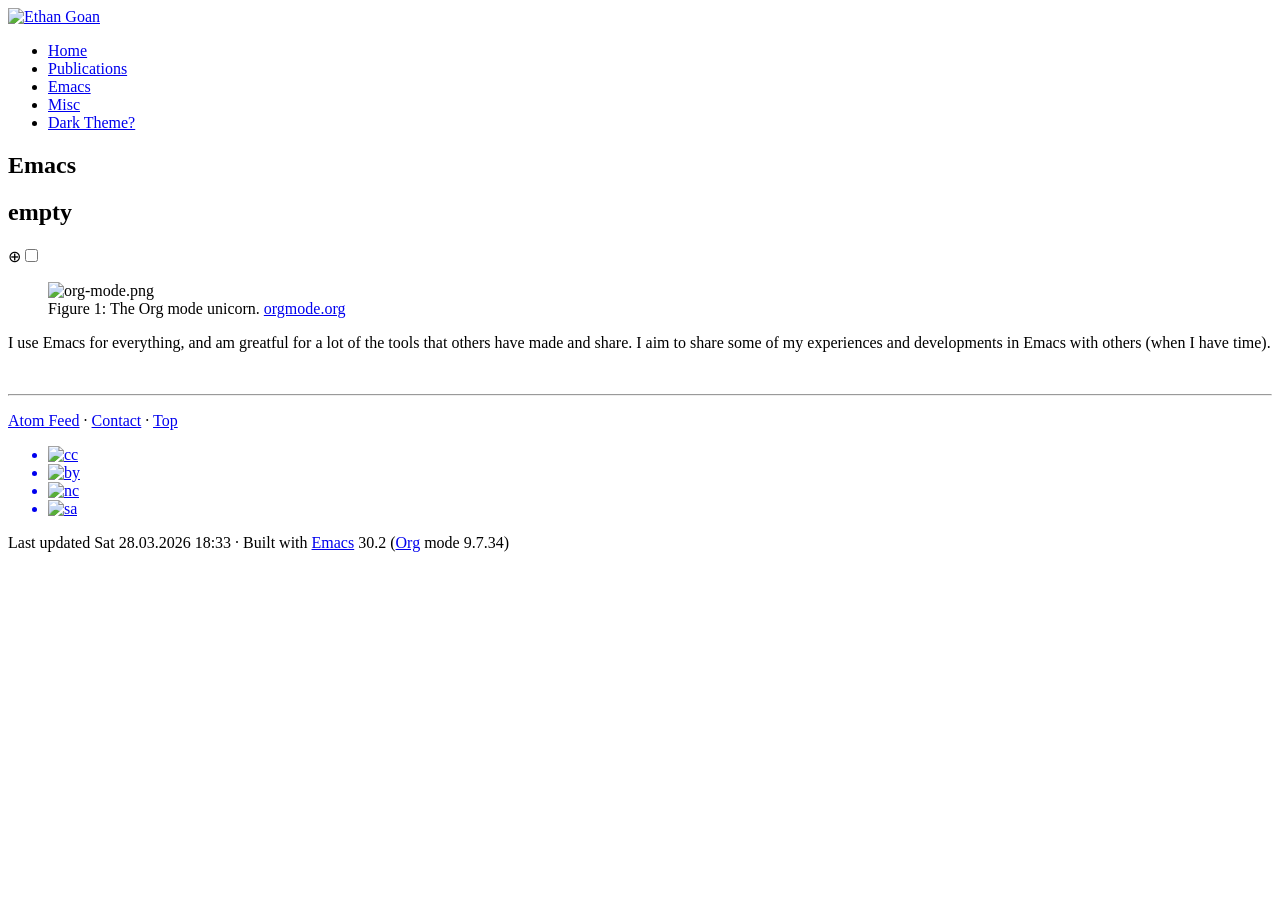
==== html/emacs/index.html @ 30bea671 "dev: first proper go of site" ====
<!DOCTYPE html>
<html lang="en">
<head>
<!-- Sat 28.03.2026 18:33 -->
<meta charset="utf-8" />
<meta name="viewport" content="width=device-width, initial-scale=1" />
<title>Emacs</title>
<meta name="author" content="Ethan Goan" />
<meta name="generator" content="Org Mode" />
<link rel="alternate"
      type="application/rss+xml"
      href="/blog/feed.xml"
      title="Ethan Goan"/>

<!-- css -->
<link rel="preload" href="/css/tufte.css" as="style">
<link rel="preload" href="/css/ox-tufte.css" as="style">
<link rel="preload" href="/css/aside-bar.css" as="style">

<link rel="stylesheet" href="/css/tufte.css">
<link rel="stylesheet" href="/css/ox-tufte.css">
<link rel="stylesheet" href="/css/aside-bar.css">

<!-- mathjax -->
<script type="text/javascript" id="MathJax-script" async
	src="/js/tex-mml-chtml.js">
    MathJax = { tex: { inlineMath: [['$', '$'], ['\\\\(', '\\\\)']], tags: 'ams' }, svg: { fontCache: 'global' }};
</script>

<meta property="og:site_name" content="Ethan Goan">
<meta property="og:locale" content="en_US">
<link rel="canonical" href="https://ethan.site/emacs/index.html">
<meta property="og:title" content="Emacs">

<meta property="og:type" content="page">
<meta property="og:url" content="https://ethan.site/emacs/index.html">

<meta property="og:image" content="https://ethan.site/media/og-image.jpg">
<meta property="twitter:title" content="Emacs">
<meta property="twitter:url" content="https://ethan.site/emacs/index.html">


<meta property="twitter:image" content="https://ethan.site/media/og-image.jpg">
</head>
<body>
<header id="top" class="status">
<aside class="asidebar">

  <div class="logo">
    <a href="/">

      <picture>
	<img src="/media/me.jpg" alt="Ethan Goan">
      </picture>

    </a>
  </div>

  <nav class="main-menu">
    <ul>
      <li>
	<a href="/">Home</a>
      </li>

      <li>
	<a href="/publications.html">Publications</a>
      </li>

      <li>
	<a href="/emacs/">Emacs</a>
      </li>
      
      <li>
	<a href="/misc/">Misc</a>
      </li>

      <li>
	<a href="#" data-theme-toggle aria-label="Dark Theme?">Dark Theme?</a>
      </li>
    </ul>
  </nav>

</aside>

<script src="/js/theme-toggle.js"></script>
</header>
<article id="content" class="content">
<header>
<h1 class="title">Emacs</h1>
</header><section id="outline-container-empty" class="outline-2">
<h2 id="empty">empty</h2>
<div class="outline-text-2" id="text-empty">
<div class="zeroth-section" id="org7925b9e">
<label for='mn-auto.3277734' class='margin-toggle'>&#8853;</label><input type='checkbox' id='mn-auto.3277734' class='margin-toggle'><div class="marginnote" id="org99c01cb">

<figure id="org7f16d57">
<img src="../media/org-mode.png" alt="org-mode.png">

<figcaption><span class="figure-number">Figure 1: </span>The Org mode unicorn. <a href="https://orgmode.org">orgmode.org</a></figcaption>
</figure>

</div>

</div>

<p>
I use Emacs for everything, and am greatful for a lot of the tools that others have made and share. I aim to share some of my experiences and developments in Emacs with others (when I have time).
</p>

<br>
<hr style="margin-bottom:0;"/>
</div>
</section>
</article>
<footer id="postamble" class="status">

<p class="footlinks">
  <a href="/blog/feed.xml">Atom Feed</a> · <a href="/contact.html">Contact</a> · <a href="#top">Top</a>
</p>

<a href="https://creativecommons.org/licenses/by-nc-sa/4.0/" class="copyright">
  <ul>
    <li>
      <img src="/media/cc.png" alt="cc" width="24" height="24">
    </li>

    <li>
      <img src="/media/by.png" alt="by" width="24" height="24">
    </li>

    <li>
      <img src="/media/nc.png" alt="nc" width="24" height="24">
    </li>

    <li>
      <img src="/media/sa.png" alt="sa" width="24" height="24">
    </li>
  </ul>
</a>

<p class="build">
  Last updated <time>Sat 28.03.2026 18:33</time> · Built with <a href="https://www.gnu.org/software/emacs/">Emacs</a> 30.2 (<a href="https://orgmode.org">Org</a> mode 9.7.34)
</p>
</footer>
</body>
</html>
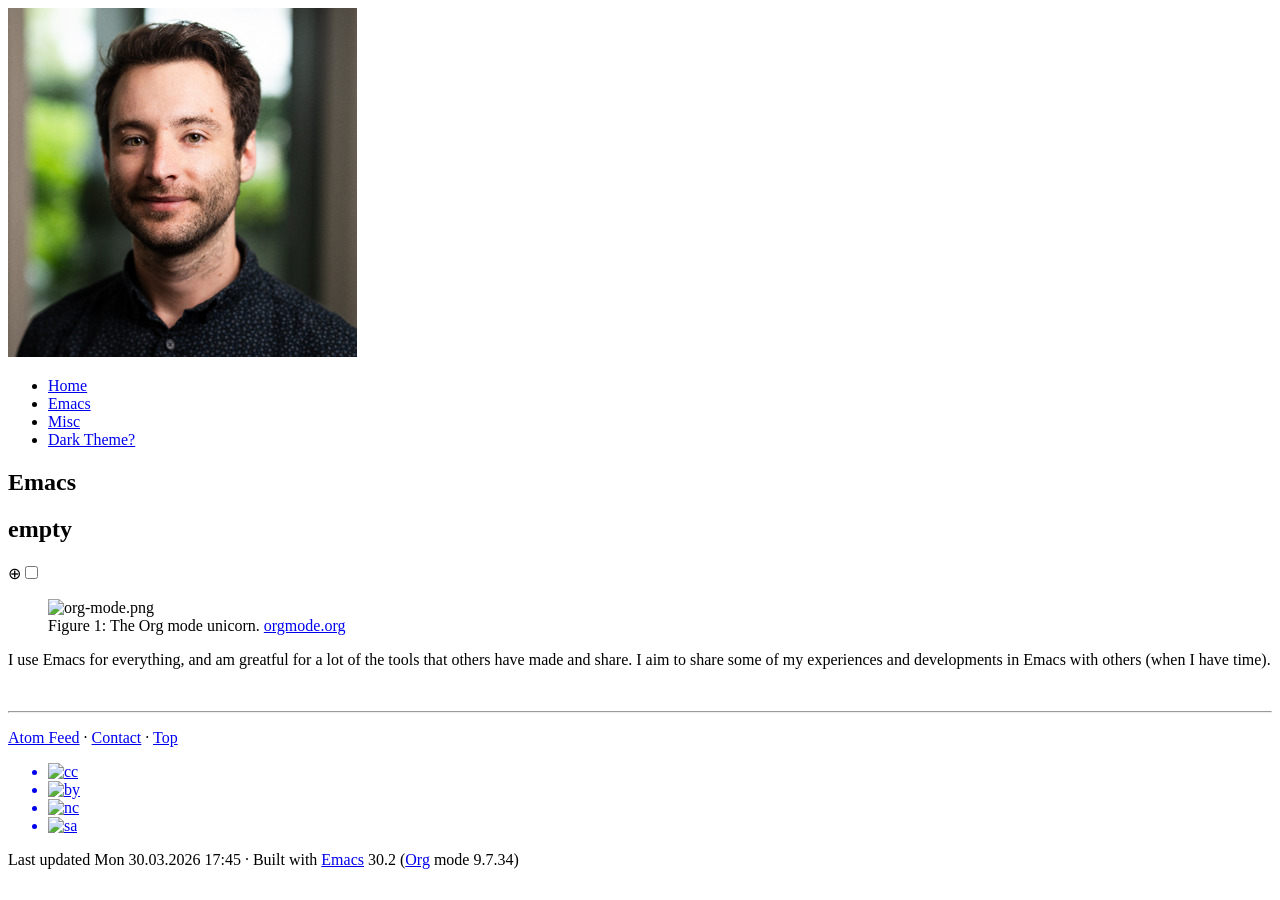
==== commit 828f4ec4: "dev: update me" ====
--- a/html/emacs/index.html
+++ b/html/emacs/index.html
@@ -1,7 +1,7 @@
 <!DOCTYPE html>
 <html lang="en">
 <head>
-<!-- Sat 28.03.2026 18:33 -->
+<!-- Mon 30.03.2026 17:45 -->
 <meta charset="utf-8" />
 <meta name="viewport" content="width=device-width, initial-scale=1" />
 <title>Emacs</title>
@@ -29,18 +29,18 @@
 
 <meta property="og:site_name" content="Ethan Goan">
 <meta property="og:locale" content="en_US">
-<link rel="canonical" href="https://ethan.site/emacs/index.html">
+<link rel="canonical" href="https://ethangoan.com/emacs/index.html">
 <meta property="og:title" content="Emacs">
 
 <meta property="og:type" content="page">
-<meta property="og:url" content="https://ethan.site/emacs/index.html">
+<meta property="og:url" content="https://ethangoan.com/emacs/index.html">
 
-<meta property="og:image" content="https://ethan.site/media/og-image.jpg">
+<meta property="og:image" content="https://ethangoan.com/media/og-image.jpg">
 <meta property="twitter:title" content="Emacs">
-<meta property="twitter:url" content="https://ethan.site/emacs/index.html">
+<meta property="twitter:url" content="https://ethangoan.com/emacs/index.html">
 
 
-<meta property="twitter:image" content="https://ethan.site/media/og-image.jpg">
+<meta property="twitter:image" content="https://ethangoan.com/media/og-image.jpg">
 </head>
 <body>
 <header id="top" class="status">
@@ -50,7 +50,7 @@
     <a href="/">
 
       <picture>
-	<img src="/media/me.jpg" alt="Ethan Goan">
+	<img src="/assets/me.jpg" alt="Ethan Goan">
       </picture>
 
     </a>
@@ -60,10 +60,6 @@
     <ul>
       <li>
 	<a href="/">Home</a>
-      </li>
-
-      <li>
-	<a href="/publications.html">Publications</a>
       </li>
 
       <li>
@@ -139,7 +135,7 @@
 </a>
 
 <p class="build">
-  Last updated <time>Sat 28.03.2026 18:33</time> · Built with <a href="https://www.gnu.org/software/emacs/">Emacs</a> 30.2 (<a href="https://orgmode.org">Org</a> mode 9.7.34)
+  Last updated <time>Mon 30.03.2026 17:45</time> · Built with <a href="https://www.gnu.org/software/emacs/">Emacs</a> 30.2 (<a href="https://orgmode.org">Org</a> mode 9.7.34)
 </p>
 </footer>
 </body>
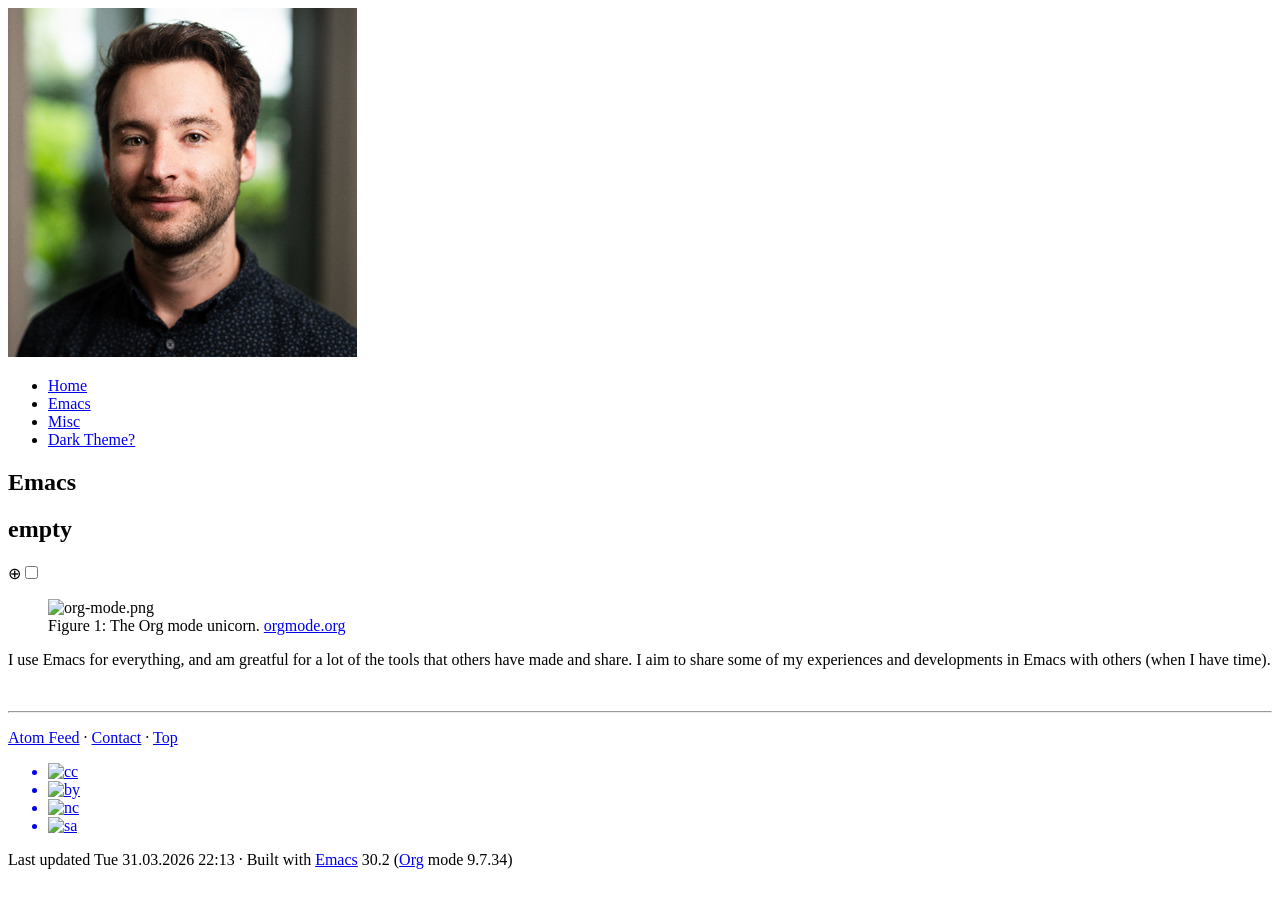
==== commit c3ffbed0: "dev: update" ====
--- a/html/emacs/index.html
+++ b/html/emacs/index.html
@@ -1,7 +1,7 @@
 <!DOCTYPE html>
 <html lang="en">
 <head>
-<!-- Mon 30.03.2026 17:45 -->
+<!-- Tue 31.03.2026 22:13 -->
 <meta charset="utf-8" />
 <meta name="viewport" content="width=device-width, initial-scale=1" />
 <title>Emacs</title>
@@ -135,7 +135,7 @@
 </a>
 
 <p class="build">
-  Last updated <time>Mon 30.03.2026 17:45</time> · Built with <a href="https://www.gnu.org/software/emacs/">Emacs</a> 30.2 (<a href="https://orgmode.org">Org</a> mode 9.7.34)
+  Last updated <time>Tue 31.03.2026 22:13</time> · Built with <a href="https://www.gnu.org/software/emacs/">Emacs</a> 30.2 (<a href="https://orgmode.org">Org</a> mode 9.7.34)
 </p>
 </footer>
 </body>
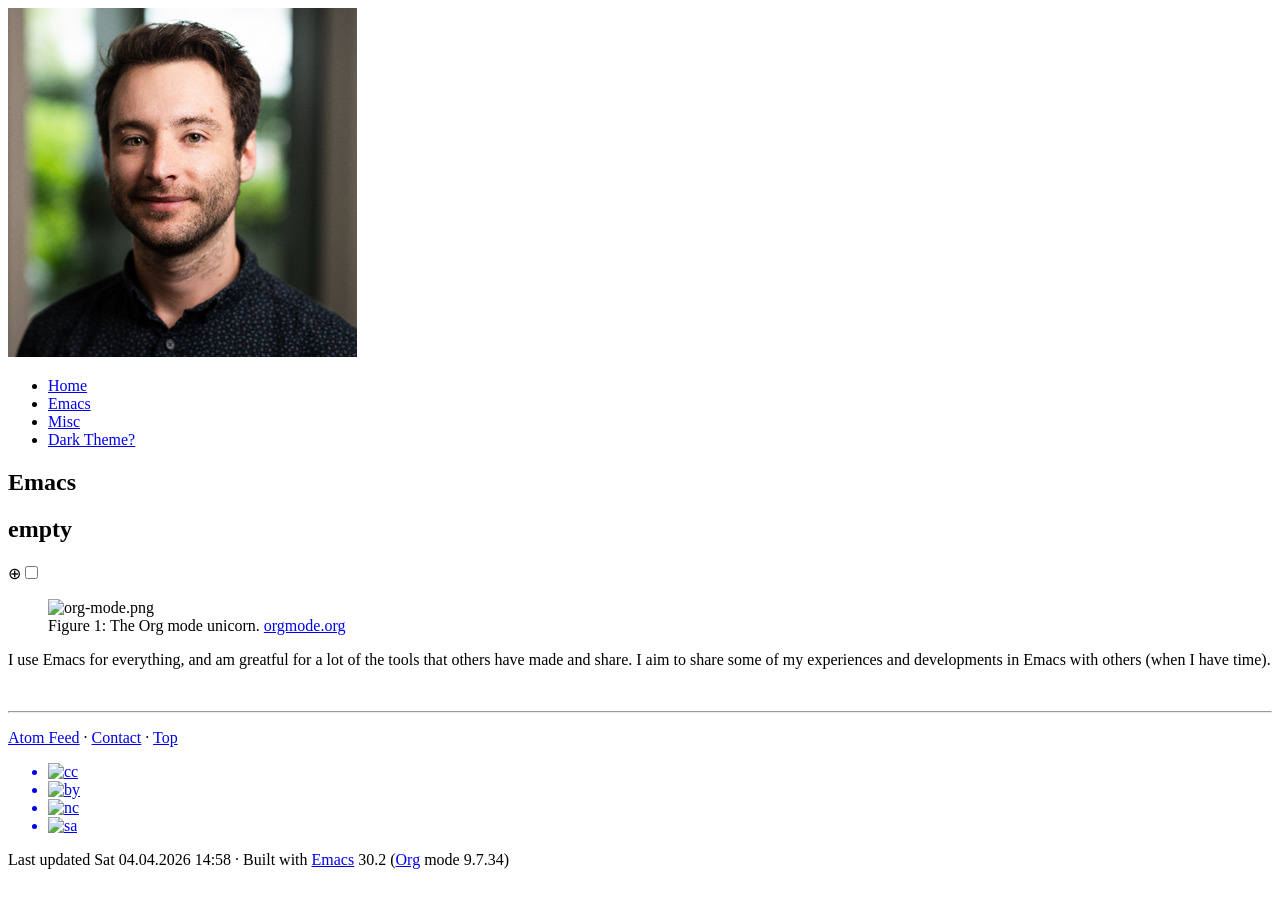
==== commit 9dc591fe: "dev: errata" ====
--- a/html/emacs/index.html
+++ b/html/emacs/index.html
@@ -1,7 +1,7 @@
 <!DOCTYPE html>
 <html lang="en">
 <head>
-<!-- Tue 31.03.2026 22:13 -->
+<!-- Sat 04.04.2026 14:58 -->
 <meta charset="utf-8" />
 <meta name="viewport" content="width=device-width, initial-scale=1" />
 <title>Emacs</title>
@@ -135,7 +135,7 @@
 </a>
 
 <p class="build">
-  Last updated <time>Tue 31.03.2026 22:13</time> · Built with <a href="https://www.gnu.org/software/emacs/">Emacs</a> 30.2 (<a href="https://orgmode.org">Org</a> mode 9.7.34)
+  Last updated <time>Sat 04.04.2026 14:58</time> · Built with <a href="https://www.gnu.org/software/emacs/">Emacs</a> 30.2 (<a href="https://orgmode.org">Org</a> mode 9.7.34)
 </p>
 </footer>
 </body>
